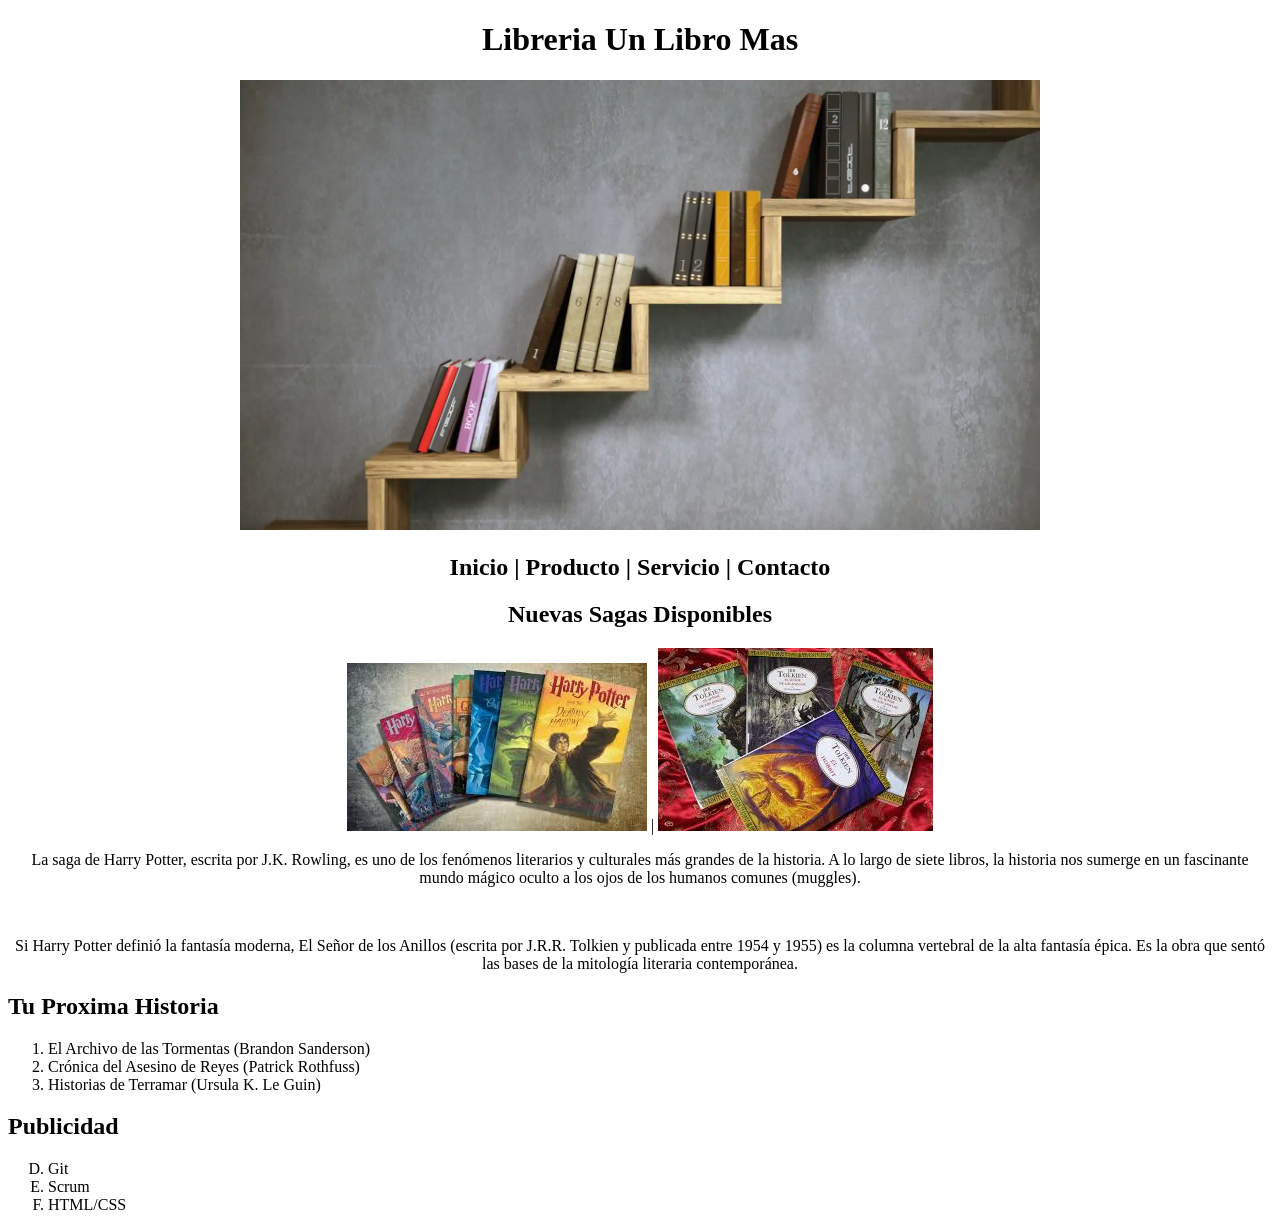
==== index.html @ c07cc719 "feat: creacion del codigo html" ====
<!DOCTYPE html>
<html lang="en">
<head>
    <meta charset="UTF-8">
    <meta name="viewport" content="width=device-width, initial-scale=1.0">
    <title>Biblioteca Un Libro Mas</title>
</head>
<header> 
        <center>
            <h1> Libreria Un Libro Mas </h1>
            <img src="./img/estanteria.jpg"alt="estanteria"width=800px>
            <br>
            <h2> 
                <a> Inicio </a> | <a>Producto</a> | <a> Servicio </a> | <a> Contacto</a>
            </h2>  
        </center>
</header>
<body>
    <center> 
        <h2>
            Nuevas Sagas Disponibles
        </h2>
        <img src="./img/libros.jpeg"alt="libros"device-width=300> | <img src="./img/anillos.jpeg"device-width=300>
        <p>
            La saga de Harry Potter, escrita por J.K. Rowling, es uno de los fenómenos literarios y culturales más grandes de la historia. A lo largo de siete libros, 
            la historia nos sumerge en un fascinante mundo mágico oculto a los ojos de los humanos comunes (muggles).
        </p>
        <br>
        <p>
            Si Harry Potter definió la fantasía moderna, El Señor de los Anillos (escrita por J.R.R. Tolkien y publicada entre 1954 y 1955) es la columna vertebral de la 
            alta fantasía épica. Es la obra que sentó las bases de la mitología literaria contemporánea.
        </p>

    </center>
    
    <h2>Tu Proxima Historia</h2>
    <ol>
        <li>El Archivo de las Tormentas (Brandon Sanderson)</li>
        <li>Crónica del Asesino de Reyes (Patrick Rothfuss)</li>
        <li>Historias de Terramar (Ursula K. Le Guin)</li>
    </ol>
    <h2>Publicidad</h2>
    <ol start="4" type="A">
        <li>Git</li>
        <li>Scrum</li>
        <li>HTML/CSS</li>
    </ol>
</body>
</html>
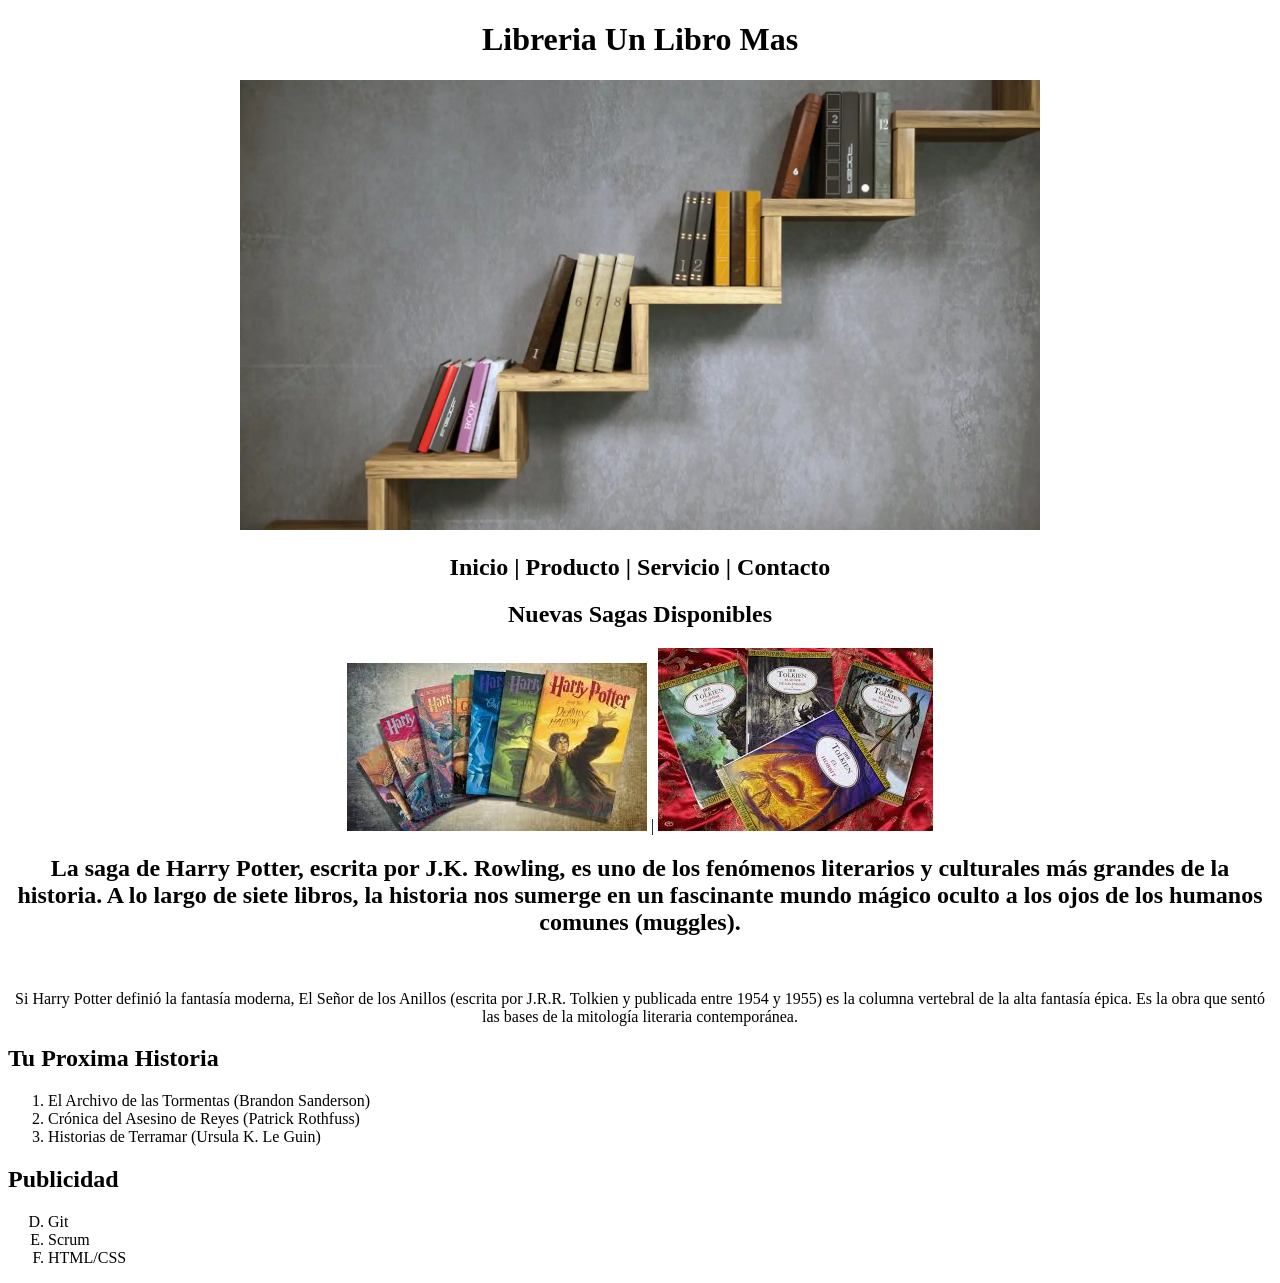
==== commit ea82a2be: "feat:cambio de codigo" ====
--- a/index.html
+++ b/index.html
@@ -16,23 +16,26 @@
         </center>
 </header>
 <body>
-    <center> 
-        <h2>
-            Nuevas Sagas Disponibles
-        </h2>
-        <img src="./img/libros.jpeg"alt="libros"device-width=300> | <img src="./img/anillos.jpeg"device-width=300>
-        <p>
-            La saga de Harry Potter, escrita por J.K. Rowling, es uno de los fenómenos literarios y culturales más grandes de la historia. A lo largo de siete libros, 
-            la historia nos sumerge en un fascinante mundo mágico oculto a los ojos de los humanos comunes (muggles).
-        </p>
-        <br>
-        <p>
-            Si Harry Potter definió la fantasía moderna, El Señor de los Anillos (escrita por J.R.R. Tolkien y publicada entre 1954 y 1955) es la columna vertebral de la 
-            alta fantasía épica. Es la obra que sentó las bases de la mitología literaria contemporánea.
-        </p>
+    <section> 
+        <center> 
+            <h2>
+                Nuevas Sagas Disponibles
+            </h2>
+            <img src="./img/libros.jpeg"alt="libros"device-width=500> | <img src="./img/anillos.jpeg"device-width=300>
+            <p>
+                <h2> 
+                    La saga de Harry Potter, escrita por J.K. Rowling, es uno de los fenómenos literarios y culturales más grandes de la historia. A lo largo de siete libros, 
+                    la historia nos sumerge en un fascinante mundo mágico oculto a los ojos de los humanos comunes (muggles).
+                </h2>
+            </p>
+            <br>
+            <p>
+                Si Harry Potter definió la fantasía moderna, El Señor de los Anillos (escrita por J.R.R. Tolkien y publicada entre 1954 y 1955) es la columna vertebral de la 
+                alta fantasía épica. Es la obra que sentó las bases de la mitología literaria contemporánea.
+            </p>
+        </center>
+    </section>
 
-    </center>
-    
     <h2>Tu Proxima Historia</h2>
     <ol>
         <li>El Archivo de las Tormentas (Brandon Sanderson)</li>
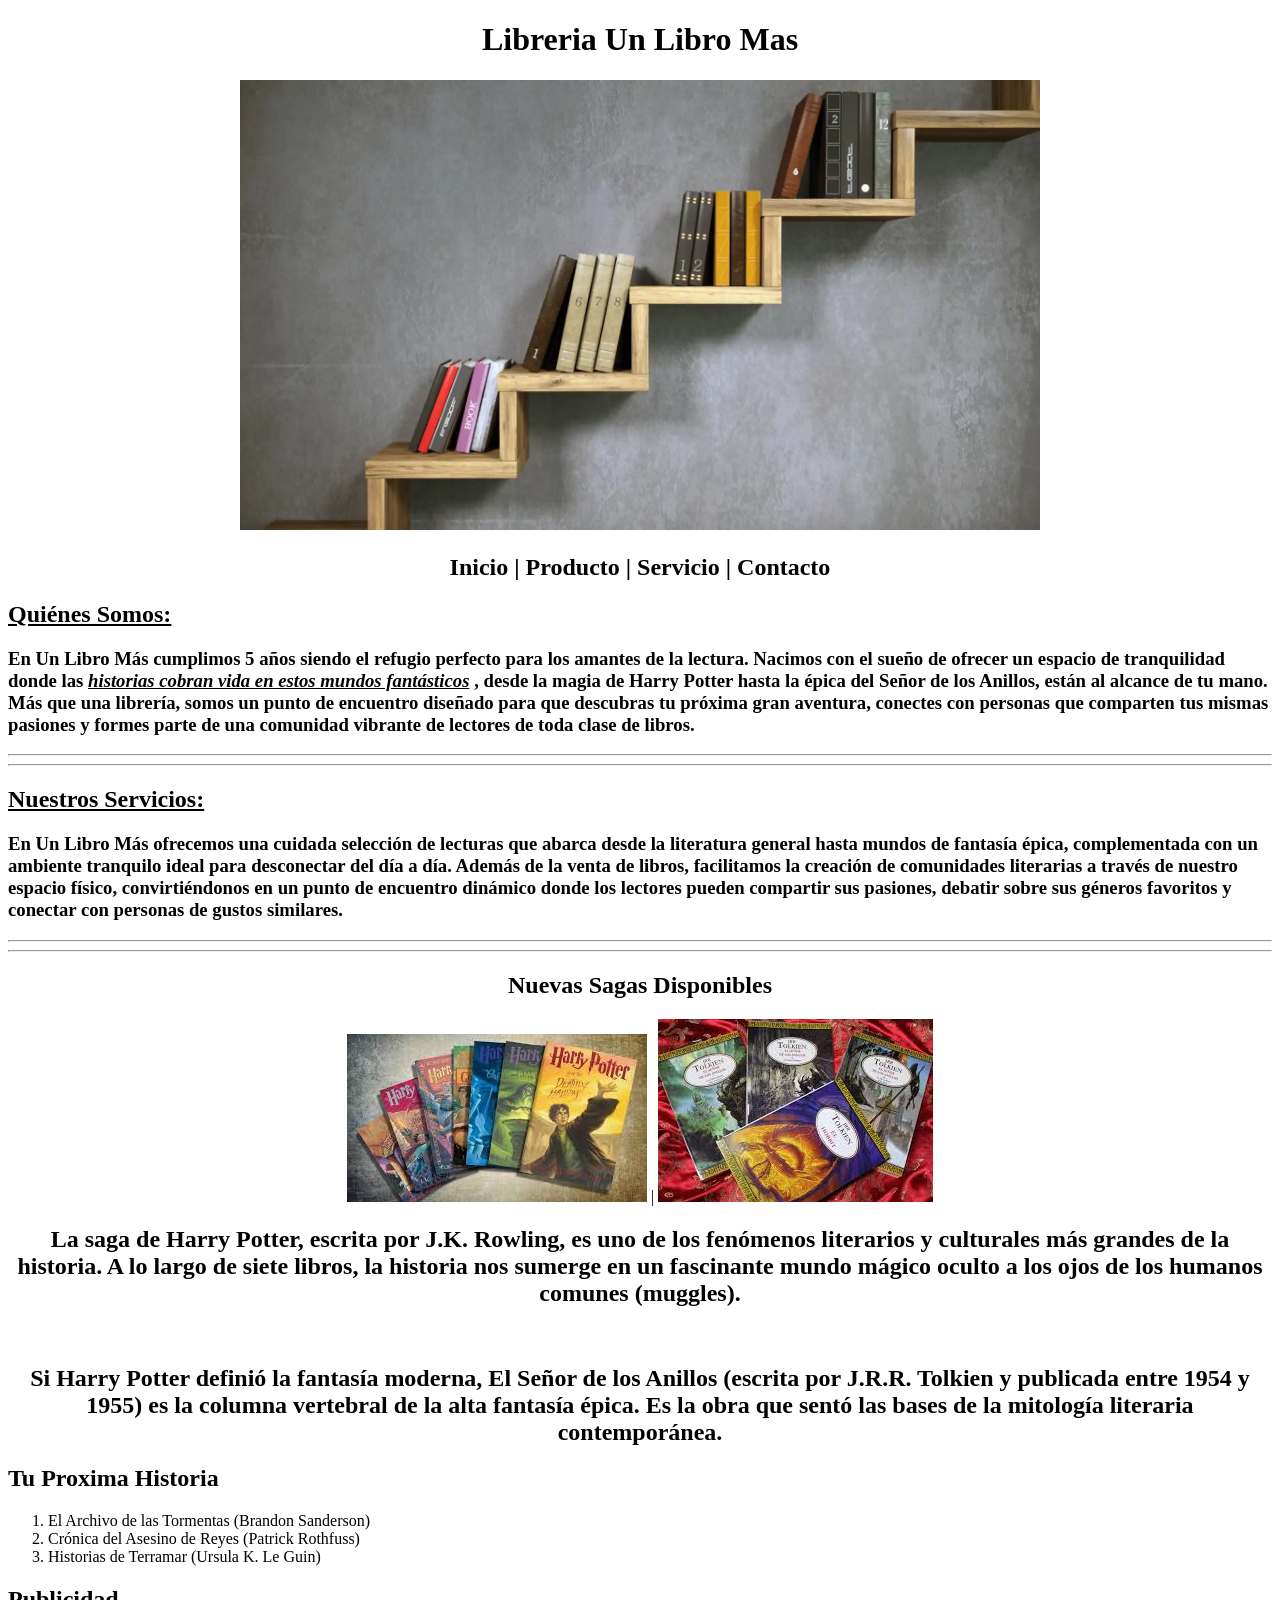
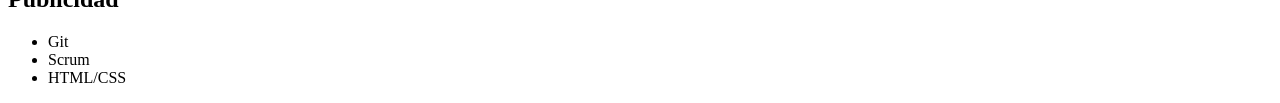
==== commit e151488a: "feat:inicio de cambio de las secciones de informacion de la libreria" ====
--- a/index.html
+++ b/index.html
@@ -16,7 +16,35 @@
         </center>
 </header>
 <body>
-    <section> 
+    <section>
+        <article>
+            <h2> <u> Quiénes Somos:</u> </h2>
+            <h3> 
+                <p> En Un Libro Más cumplimos 5 años siendo el refugio perfecto para los amantes de la lectura. Nacimos con el sueño de ofrecer un espacio de 
+                    tranquilidad donde las <em> <u>historias cobran vida en estos mundos fantásticos</u> </em>, desde la magia de Harry Potter hasta la épica del Señor de los Anillos, 
+                    están al alcance de tu mano. Más que una librería, somos un punto de encuentro diseñado para que descubras tu próxima gran aventura, conectes con 
+                    personas que comparten tus mismas pasiones y formes parte de una comunidad vibrante de lectores de toda clase de libros.
+                </p>
+            </h3>
+        </article>
+        <hr>
+        <hr>
+        <article> 
+            <h2> <u> Nuestros Servicios:</u> </h2>
+            <h3> 
+                <p> En Un Libro Más ofrecemos una cuidada selección de lecturas que abarca desde la literatura general hasta mundos de fantasía épica,
+                     complementada con un ambiente tranquilo ideal para desconectar del día a día. Además de la venta de libros, facilitamos la creación 
+                     de comunidades literarias a través de nuestro espacio físico, convirtiéndonos en un punto de encuentro dinámico donde los lectores 
+                     pueden compartir sus pasiones, debatir sobre sus géneros favoritos y conectar con personas de gustos similares.
+                </p>
+        </article>
+        <hr>
+        <hr>
+
+    </section>
+    <section>    
+
+
         <center> 
             <h2>
                 Nuevas Sagas Disponibles
@@ -30,8 +58,10 @@
             </p>
             <br>
             <p>
-                Si Harry Potter definió la fantasía moderna, El Señor de los Anillos (escrita por J.R.R. Tolkien y publicada entre 1954 y 1955) es la columna vertebral de la 
-                alta fantasía épica. Es la obra que sentó las bases de la mitología literaria contemporánea.
+                <h2> 
+                    Si Harry Potter definió la fantasía moderna, El Señor de los Anillos (escrita por J.R.R. Tolkien y publicada entre 1954 y 1955) es la columna vertebral de la 
+                    alta fantasía épica. Es la obra que sentó las bases de la mitología literaria contemporánea.
+                </h2>
             </p>
         </center>
     </section>
@@ -43,10 +73,10 @@
         <li>Historias de Terramar (Ursula K. Le Guin)</li>
     </ol>
     <h2>Publicidad</h2>
-    <ol start="4" type="A">
+    <ul>
         <li>Git</li>
         <li>Scrum</li>
         <li>HTML/CSS</li>
-    </ol>
+    </ul>
 </body>
 </html>
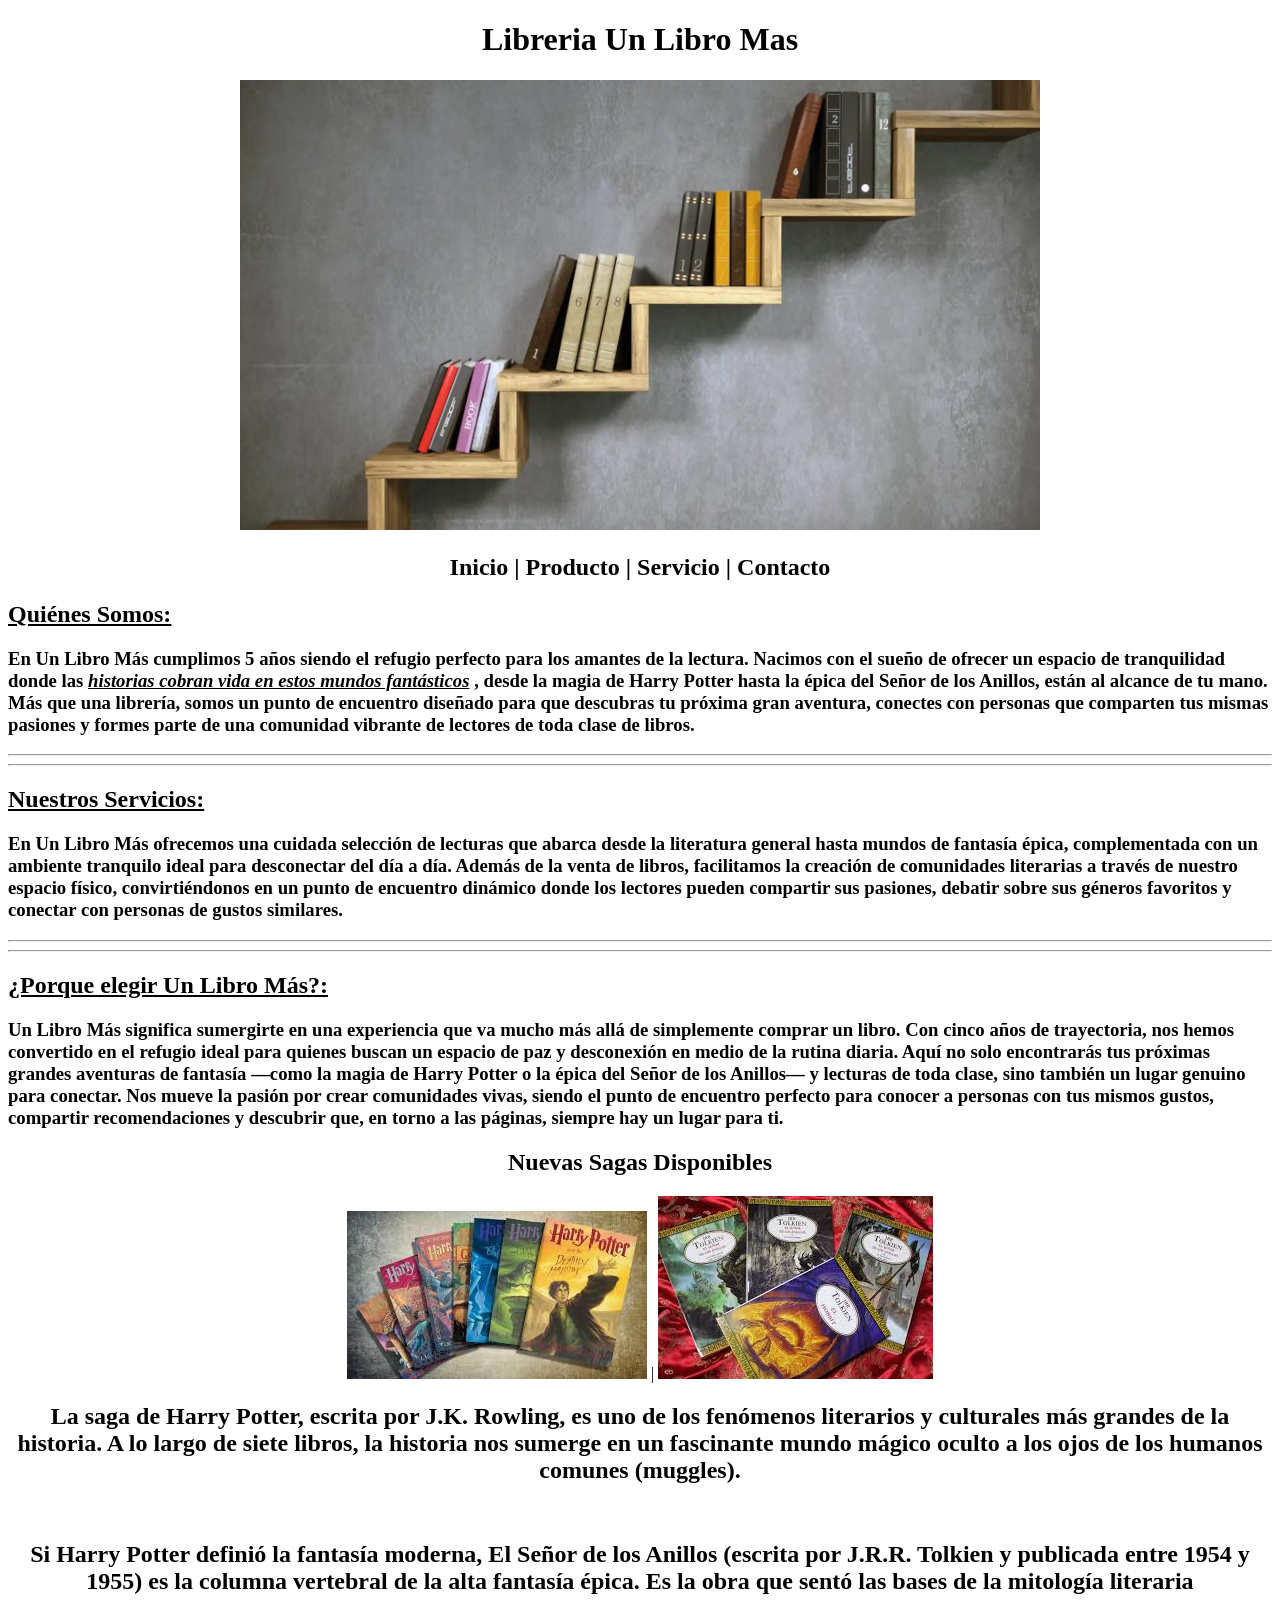
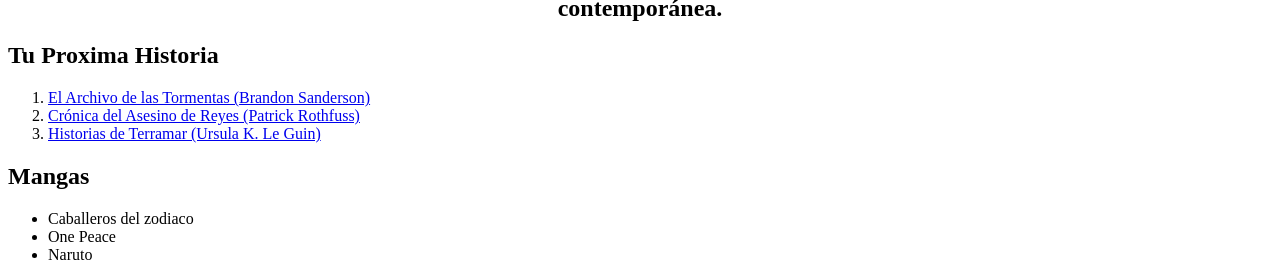
==== commit a2dea904: "feat: finaliza la creacion de informacion de libreria" ====
--- a/index.html
+++ b/index.html
@@ -40,7 +40,17 @@
         </article>
         <hr>
         <hr>
-
+        <article>
+            <h2> <u> ¿Porque elegir Un Libro Más?:</u> </h2>
+            <h3> 
+                <p> 
+                    Un Libro Más significa sumergirte en una experiencia que va mucho más allá de simplemente comprar un libro. Con cinco años de trayectoria,
+                     nos hemos convertido en el refugio ideal para quienes buscan un espacio de paz y desconexión en medio de la rutina diaria. Aquí no solo encontrarás
+                     tus próximas grandes aventuras de fantasía —como la magia de Harry Potter o la épica del Señor de los Anillos— y lecturas de toda clase, 
+                     sino también un lugar genuino para conectar. Nos mueve la pasión por crear comunidades vivas, siendo el punto de encuentro perfecto para conocer a
+                     personas con tus mismos gustos, compartir recomendaciones y descubrir que, en torno a las páginas, siempre hay un lugar para ti.
+                </p> 
+        </article>
     </section>
     <section>    
 
@@ -68,15 +78,15 @@
 
     <h2>Tu Proxima Historia</h2>
     <ol>
-        <li>El Archivo de las Tormentas (Brandon Sanderson)</li>
-        <li>Crónica del Asesino de Reyes (Patrick Rothfuss)</li>
-        <li>Historias de Terramar (Ursula K. Le Guin)</li>
+        <li><a href="./libros.html"> El Archivo de las Tormentas (Brandon Sanderson) </a></li>
+        <li><a href="./libros.html"> Crónica del Asesino de Reyes (Patrick Rothfuss) </a></li>
+        <li><a href="./libros.html"> Historias de Terramar (Ursula K. Le Guin) </a></li>
     </ol>
-    <h2>Publicidad</h2>
+    <h2> Mangas </h2>
     <ul>
-        <li>Git</li>
-        <li>Scrum</li>
-        <li>HTML/CSS</li>
+        <li> Caballeros del zodiaco </li>
+        <li> One Peace</li>
+        <li> Naruto </li>
     </ul>
 </body>
 </html>
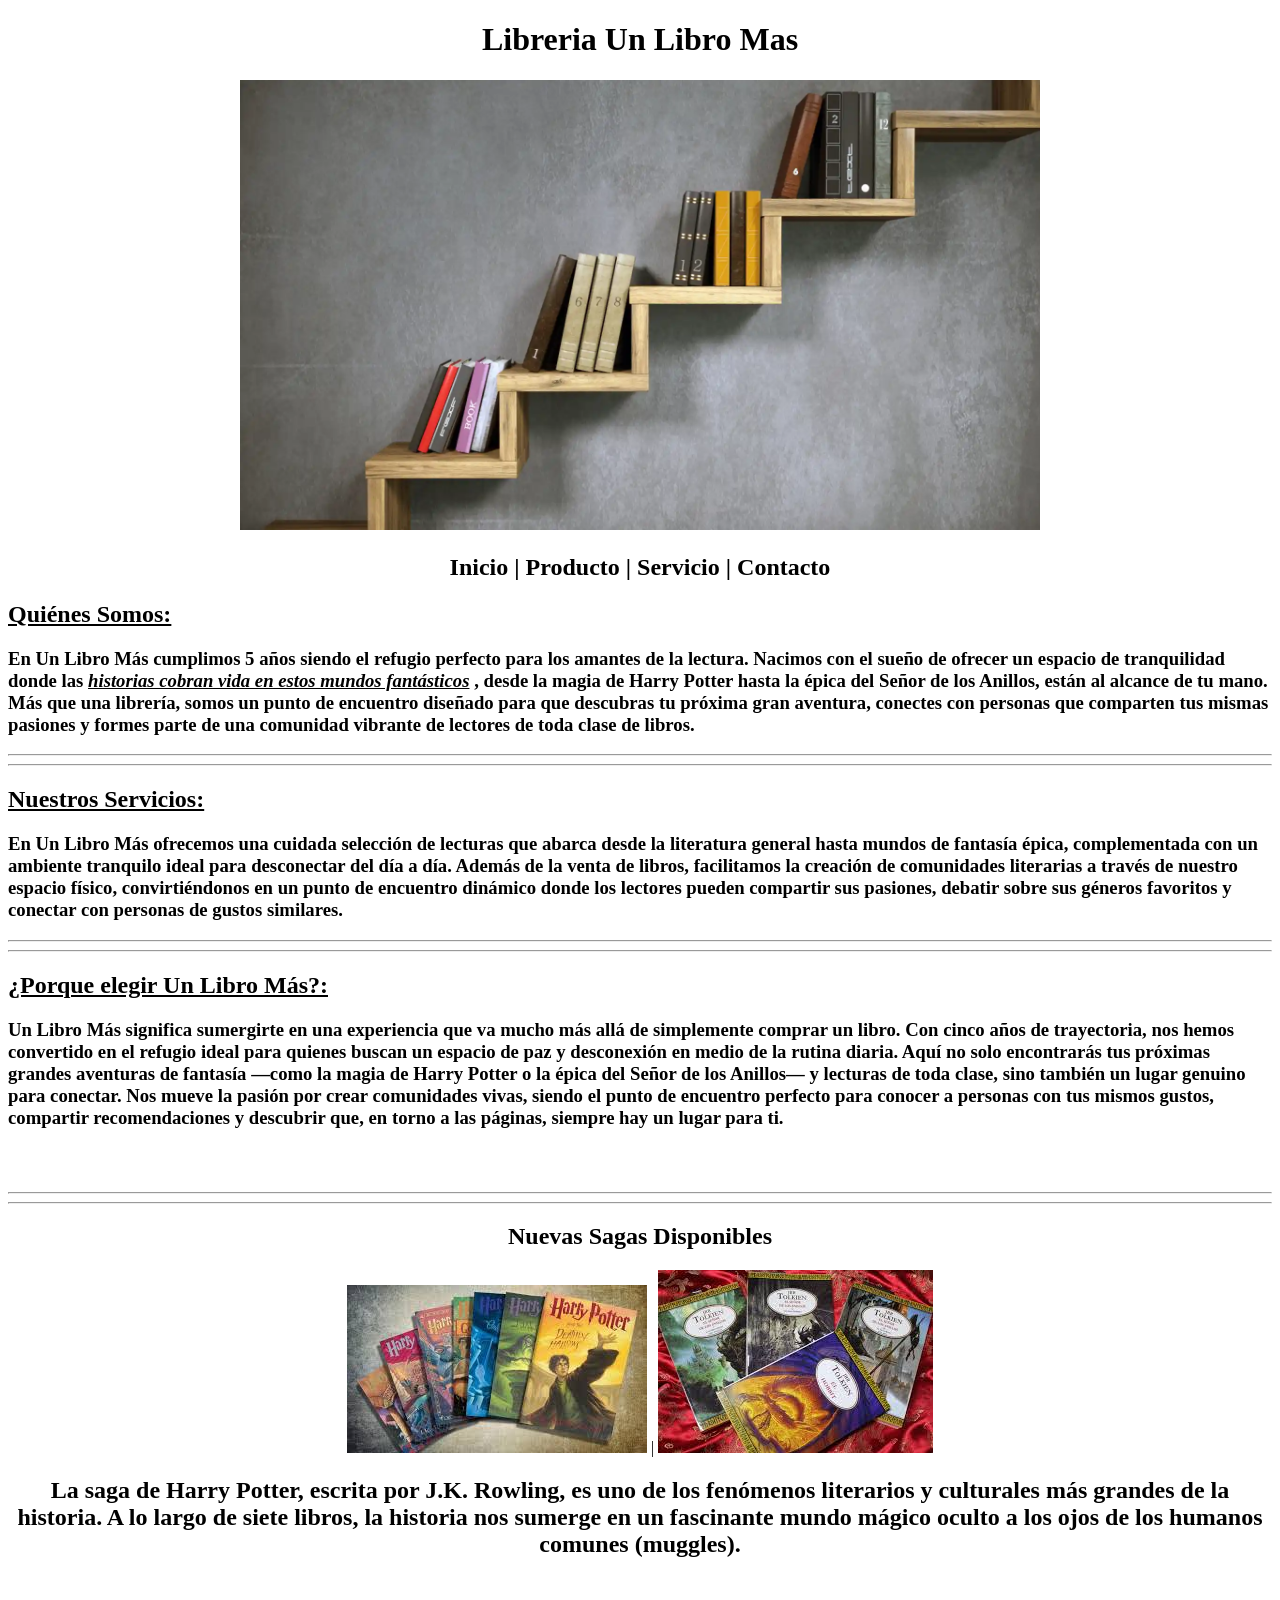
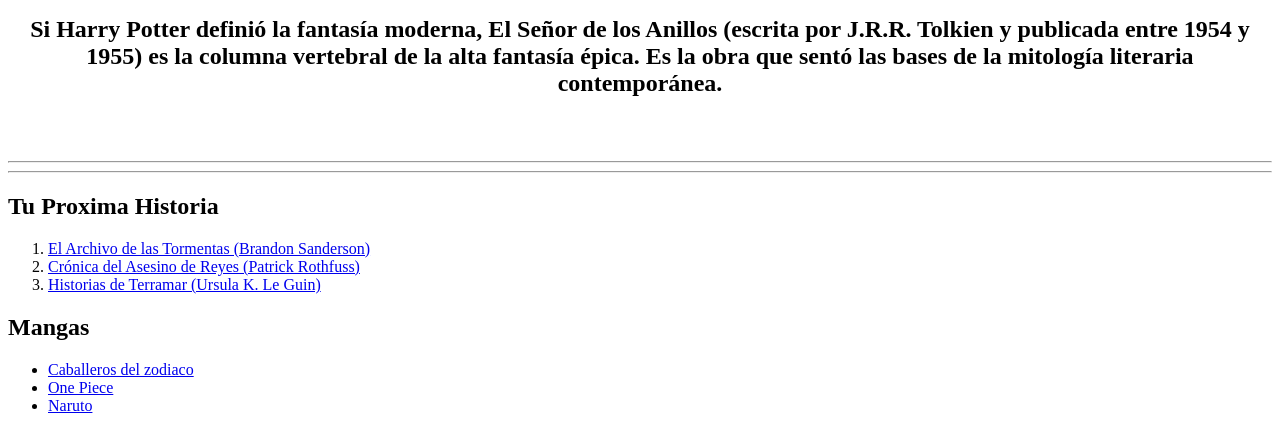
==== commit 52e96df9: "feat modificacion de pagina index.html" ====
--- a/index.html
+++ b/index.html
@@ -52,9 +52,11 @@
                 </p> 
         </article>
     </section>
+    <br>
+    <br>
+    <hr>
+    <hr>
     <section>    
-
-
         <center> 
             <h2>
                 Nuevas Sagas Disponibles
@@ -75,18 +77,29 @@
             </p>
         </center>
     </section>
-
-    <h2>Tu Proxima Historia</h2>
-    <ol>
-        <li><a href="./libros.html"> El Archivo de las Tormentas (Brandon Sanderson) </a></li>
-        <li><a href="./libros.html"> Crónica del Asesino de Reyes (Patrick Rothfuss) </a></li>
-        <li><a href="./libros.html"> Historias de Terramar (Ursula K. Le Guin) </a></li>
-    </ol>
-    <h2> Mangas </h2>
-    <ul>
-        <li> Caballeros del zodiaco </li>
-        <li> One Peace</li>
-        <li> Naruto </li>
-    </ul>
+    <br>
+    <br>
+    <hr>
+    <hr>
+    <section> 
+        <aside>   
+            <h2>Tu Proxima Historia</h2>
+            <ol>
+                <li><a href="./libros.html"> El Archivo de las Tormentas (Brandon Sanderson) </a></li>
+                <li><a href="./libros.html"> Crónica del Asesino de Reyes (Patrick Rothfuss) </a></li>
+                <li><a href="./libros.html"> Historias de Terramar (Ursula K. Le Guin) </a></li>
+            </ol>
+        </aside>
+    </section>
+    <section>
+        <aside>
+            <h2> Mangas </h2>
+            <ul>
+                <li> <a href="./libros.html"> Caballeros del zodiaco </a> </li>
+                <li> <a href="./libros.html"> One Piece </a></li>
+                <li> <a href="./libros.html"> Naruto </a> </li>
+            </ul>
+        </aside>    
+    </section>
 </body>
 </html>
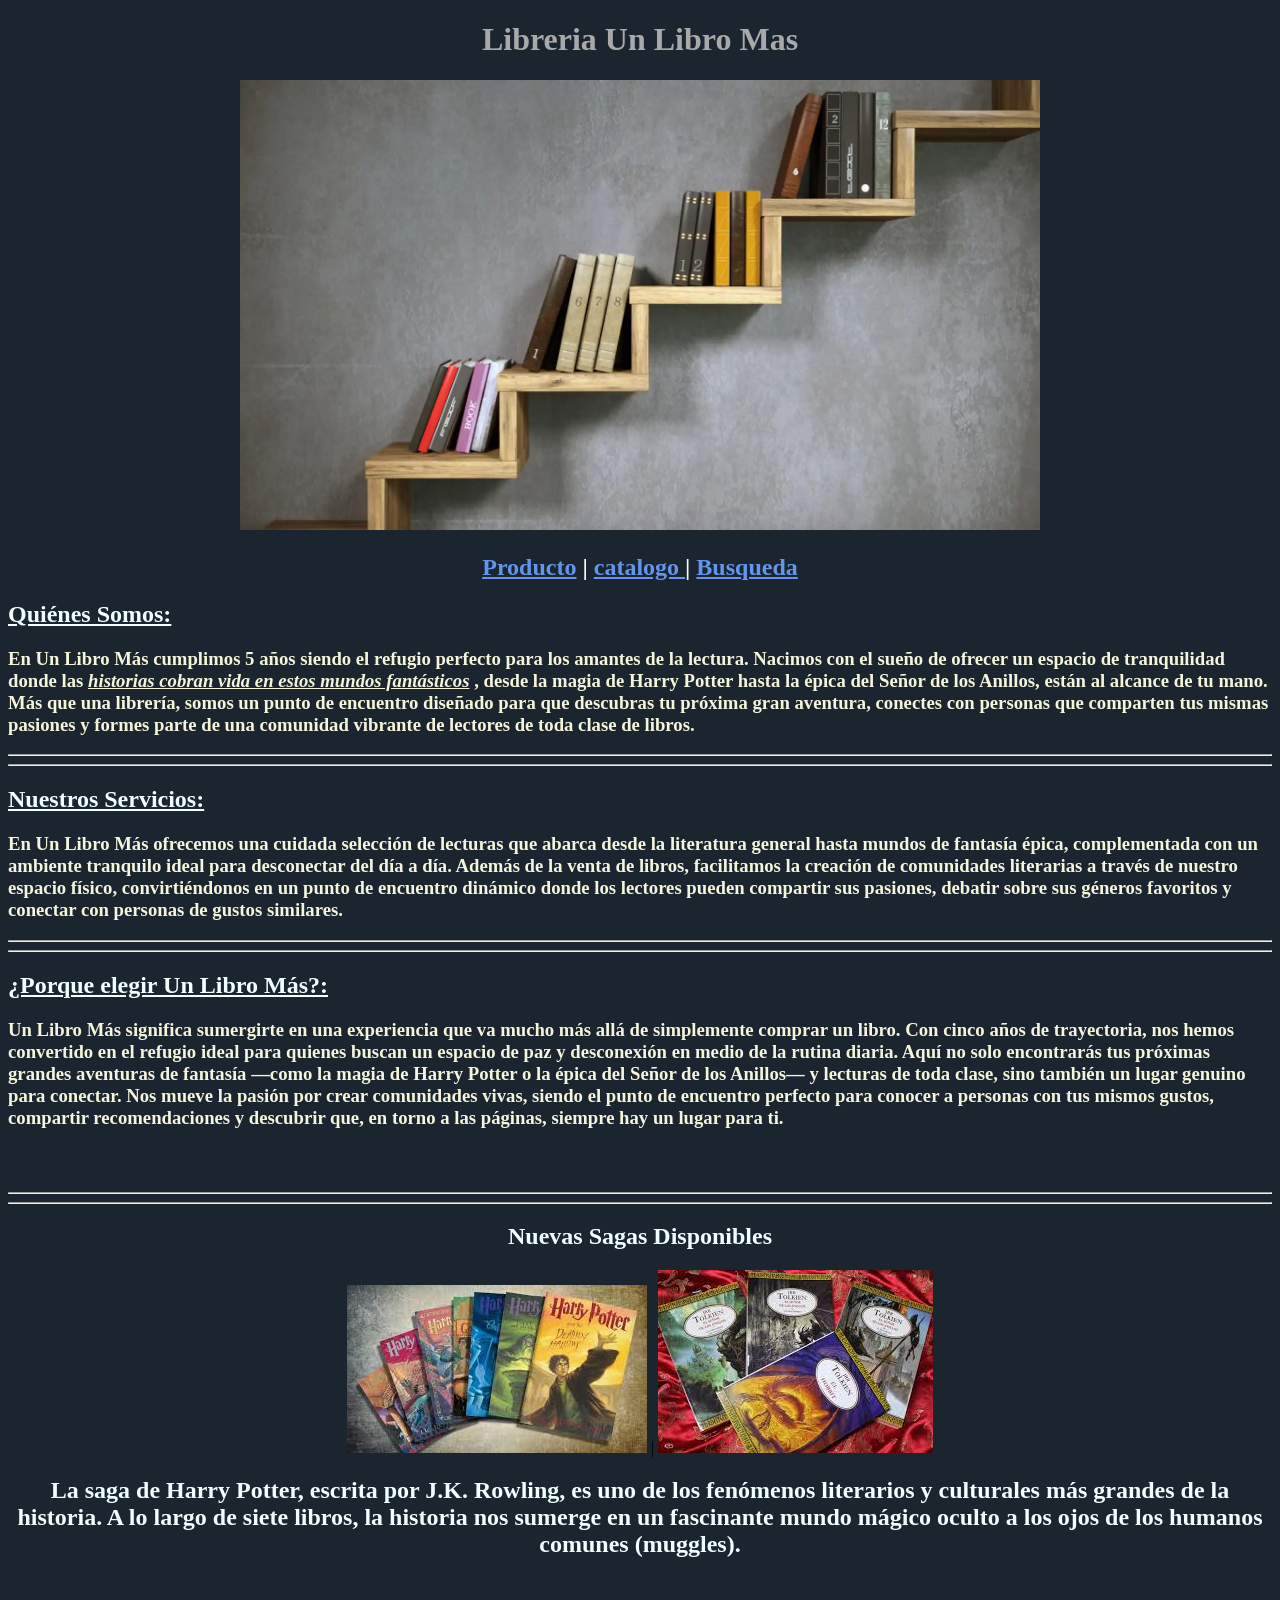
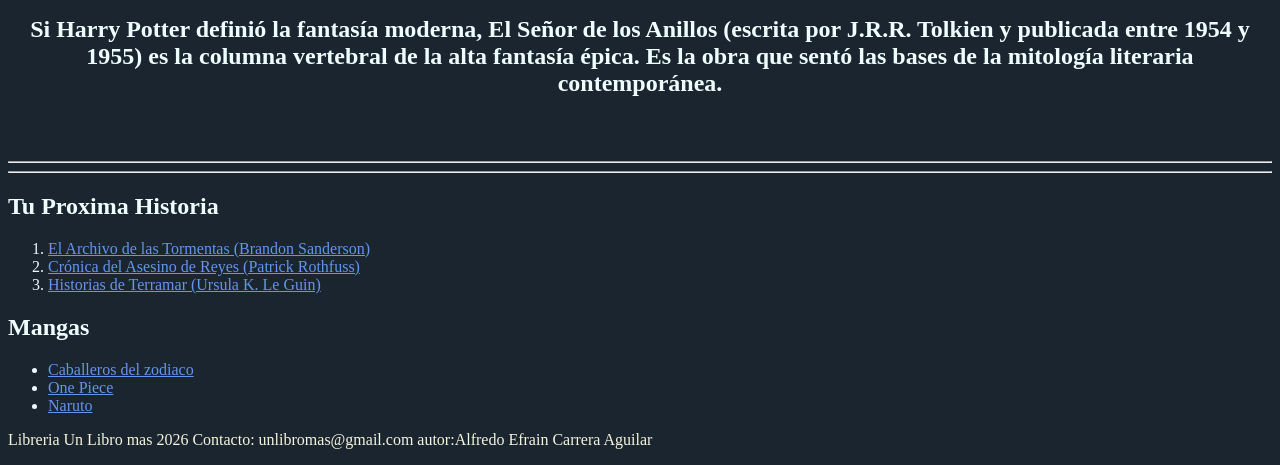
==== commit 8d16cde8: "feat:finalizacion de las modificaciones css y archivo README.dm" ====
--- a/index.html
+++ b/index.html
@@ -4,6 +4,8 @@
     <meta charset="UTF-8">
     <meta name="viewport" content="width=device-width, initial-scale=1.0">
     <title>Biblioteca Un Libro Mas</title>
+    <link rel="stylesheet" href="./css/style.css">
+    
 </head>
 <header> 
         <center>
@@ -11,7 +13,7 @@
             <img src="./img/estanteria.jpg"alt="estanteria"width=800px>
             <br>
             <h2> 
-                <a> Inicio </a> | <a>Producto</a> | <a> Servicio </a> | <a> Contacto</a>
+                <a href="http://127.0.0.1:5500/index.html#:~:text=mitolog%C3%ADa%20literaria%20contempor%C3%A1nea.-,Tu%20Proxima%20Historia,-El%20Archivo%20de">Producto</a> | <a href="./libros.html"> catalogo </a> | <a href="./formulario.html"> Busqueda </a>
             </h2>  
         </center>
 </header>
@@ -33,9 +35,9 @@
             <h2> <u> Nuestros Servicios:</u> </h2>
             <h3> 
                 <p> En Un Libro Más ofrecemos una cuidada selección de lecturas que abarca desde la literatura general hasta mundos de fantasía épica,
-                     complementada con un ambiente tranquilo ideal para desconectar del día a día. Además de la venta de libros, facilitamos la creación 
-                     de comunidades literarias a través de nuestro espacio físico, convirtiéndonos en un punto de encuentro dinámico donde los lectores 
-                     pueden compartir sus pasiones, debatir sobre sus géneros favoritos y conectar con personas de gustos similares.
+                    complementada con un ambiente tranquilo ideal para desconectar del día a día. Además de la venta de libros, facilitamos la creación 
+                    de comunidades literarias a través de nuestro espacio físico, convirtiéndonos en un punto de encuentro dinámico donde los lectores 
+                    pueden compartir sus pasiones, debatir sobre sus géneros favoritos y conectar con personas de gustos similares.
                 </p>
         </article>
         <hr>
@@ -45,10 +47,10 @@
             <h3> 
                 <p> 
                     Un Libro Más significa sumergirte en una experiencia que va mucho más allá de simplemente comprar un libro. Con cinco años de trayectoria,
-                     nos hemos convertido en el refugio ideal para quienes buscan un espacio de paz y desconexión en medio de la rutina diaria. Aquí no solo encontrarás
-                     tus próximas grandes aventuras de fantasía —como la magia de Harry Potter o la épica del Señor de los Anillos— y lecturas de toda clase, 
-                     sino también un lugar genuino para conectar. Nos mueve la pasión por crear comunidades vivas, siendo el punto de encuentro perfecto para conocer a
-                     personas con tus mismos gustos, compartir recomendaciones y descubrir que, en torno a las páginas, siempre hay un lugar para ti.
+                    nos hemos convertido en el refugio ideal para quienes buscan un espacio de paz y desconexión en medio de la rutina diaria. Aquí no solo encontrarás
+                    tus próximas grandes aventuras de fantasía —como la magia de Harry Potter o la épica del Señor de los Anillos— y lecturas de toda clase, 
+                    sino también un lugar genuino para conectar. Nos mueve la pasión por crear comunidades vivas, siendo el punto de encuentro perfecto para conocer a
+                    personas con tus mismos gustos, compartir recomendaciones y descubrir que, en torno a las páginas, siempre hay un lugar para ti.
                 </p> 
         </article>
     </section>
@@ -101,5 +103,14 @@
             </ul>
         </aside>    
     </section>
+    <footer>
+        <p> 
+            Libreria Un Libro mas
+            2026
+            Contacto: unlibromas@gmail.com
+            autor:Alfredo Efrain Carrera Aguilar
+        </p>    
+     </footer>
+
 </body>
 </html>
--- a/css/style.css
+++ b/css/style.css
@@ -0,0 +1,40 @@
+body {
+    background-color: #1A2530;
+}
+p{
+    color: beige;
+    size: 40px;
+}
+h1{
+    color: darkgray;
+    size: 80px;
+}
+h2{
+    color: azure;
+}
+a{
+    color: cornflowerblue;
+    size-adjust: 45px;
+
+}
+ul{
+    color: aliceblue;
+}
+ol{
+    color: aliceblue;
+}
+th{
+    color: aliceblue;
+    size: 40px;
+}
+td{
+    color: darkgray;
+    text-size-adjust: 25;
+}
+label{
+    color: azure;
+    text-size-adjust: 40;
+}
+input{
+    color: black;
+}
